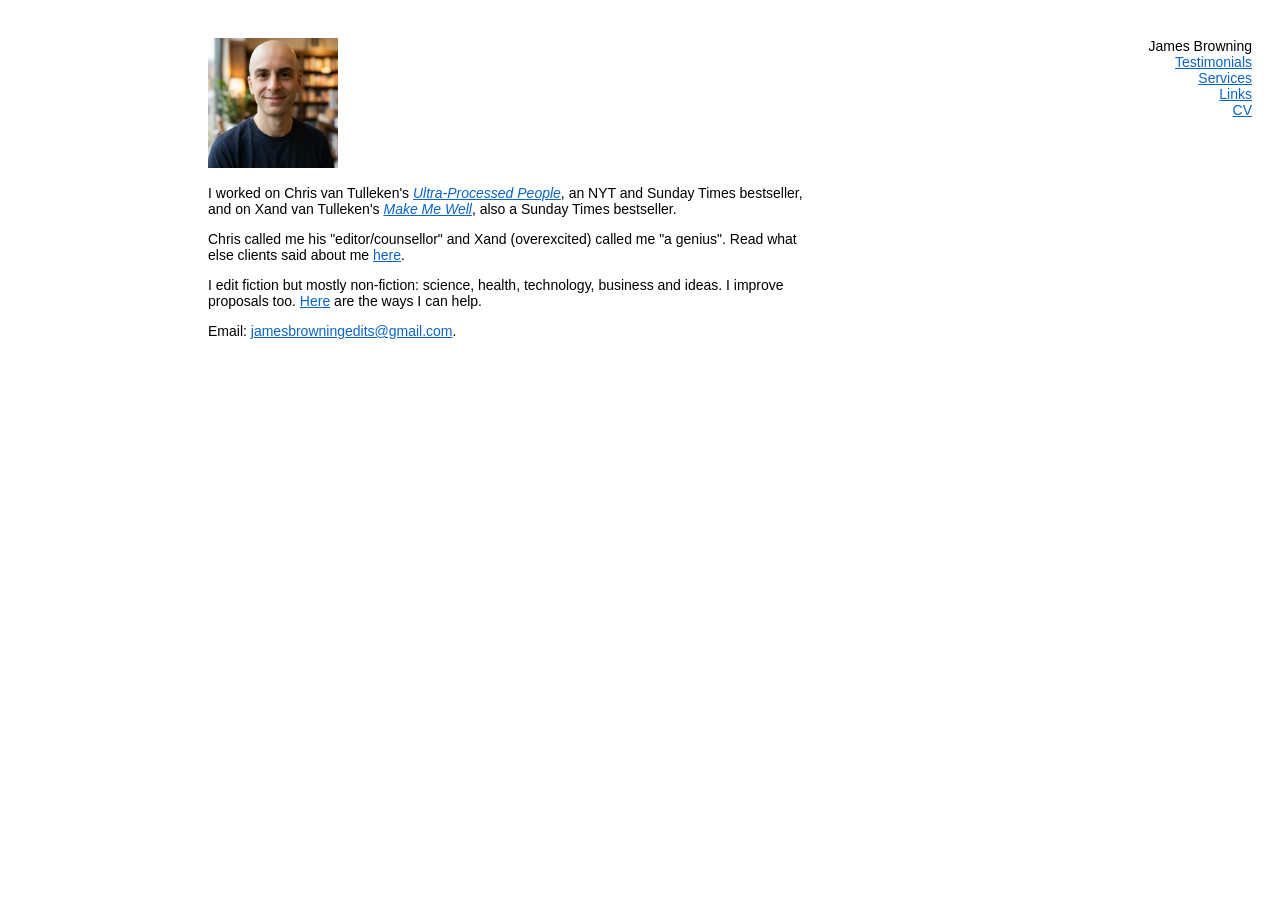
==== index.html @ 2e37def9 "Add files via upload" ====
<!DOCTYPE html>
<html lang="en-GB">
<head>
  <meta charset="utf-8">
  <meta name="viewport" content="width=device-width, initial-scale=1.0">
  <title>James Browning</title>
  <link rel="stylesheet" href="style.css">
</head>
<body>

  <div id="menu">
    <span class="title">James Browning</span>
    <ul>
      <li><a href="testimonials">Testimonials</a></li>
      <li><a href="services">Services</a></li>
      <li><a href="links">Links</a></li>
      <li><a href="cv">CV</a></li>
    </ul>
  </div>

  <div id="content">
  <img src="pic.jpeg" height="130">

    <p>I worked on Chris van Tulleken's <a href="https://www.penguin.co.uk/books/451300/ultra-processed-people-by-tulleken-chris-van/9781529160222"><i>Ultra-Processed People</i></a>, an NYT and Sunday Times bestseller, and on Xand van Tulleken's <a href="https://www.penguin.co.uk/books/471997/make-me-well-by-tulleken-xand-van/9781529961034"><i>Make Me Well</i></a>, also a Sunday Times bestseller.</p>

    <p>Chris called me his "editor/counsellor" and Xand (overexcited) called me "a genius". Read what else clients said about me <a href="testimonials">here</a>.</p>
    
    <p>I edit fiction but mostly non-fiction: science, health, technology, business and ideas. I improve proposals too. <a href="services">Here</a> are the ways I can help.</p>

    <p>Email: <a href="mailto:jamesbrowningedits@gmail.com">jamesbrowningedits@gmail.com</a>.</p>

  </div>

</body>
</html>
---- style.css ----
body {
  font-family: Helvetica;
  font-size: 14px;
}

#menu {
  float: right;
  margin-top: 30px;
  margin-right: 20px;
  text-align: right;
  width: 150px;
}

#menu ul {
  list-style-type: none;
  padding: 0;
  margin: 0;
}

#menu li a {
  display: inline-block;
  color: #0864c7;
}

#menu .title {
  color: inherit;
  text-decoration: none;
}

#content {
  margin-top: 30px;
  margin-left: 200px;
  float: left;
  width: 600px;
}

#content a, #content a:visited {
  color: #0864c7;
}

#content > :first-child {
  margin-top: 0;
}

@media (max-width: 900px) {
  body { font-size: 16px; }

  #menu, #content {
    float: none;
    width: auto;
    margin: 20px 16px 0;
  }
}
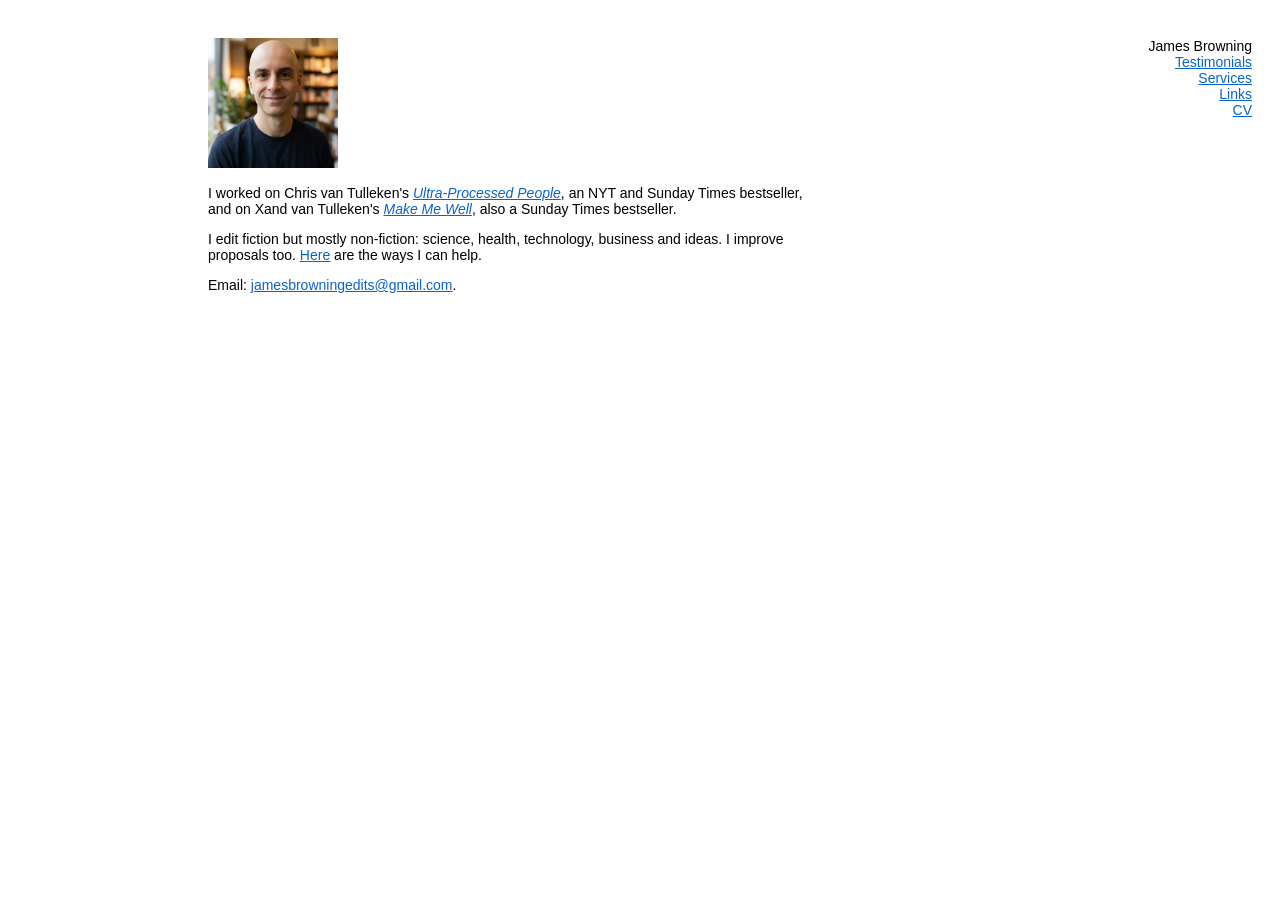
==== commit 400f6d8c: "Update index.html" ====
--- a/index.html
+++ b/index.html
@@ -22,8 +22,6 @@
   <img src="pic.jpeg" height="130">
 
     <p>I worked on Chris van Tulleken's <a href="https://www.penguin.co.uk/books/451300/ultra-processed-people-by-tulleken-chris-van/9781529160222"><i>Ultra-Processed People</i></a>, an NYT and Sunday Times bestseller, and on Xand van Tulleken's <a href="https://www.penguin.co.uk/books/471997/make-me-well-by-tulleken-xand-van/9781529961034"><i>Make Me Well</i></a>, also a Sunday Times bestseller.</p>
-
-    <p>Chris called me his "editor/counsellor" and Xand (overexcited) called me "a genius". Read what else clients said about me <a href="testimonials">here</a>.</p>
     
     <p>I edit fiction but mostly non-fiction: science, health, technology, business and ideas. I improve proposals too. <a href="services">Here</a> are the ways I can help.</p>
 
@@ -32,4 +30,4 @@
   </div>
 
 </body>
-</html>+</html>
--- a/style.css
+++ b/style.css
@@ -50,4 +50,4 @@
     width: auto;
     margin: 20px 16px 0;
   }
-}+}
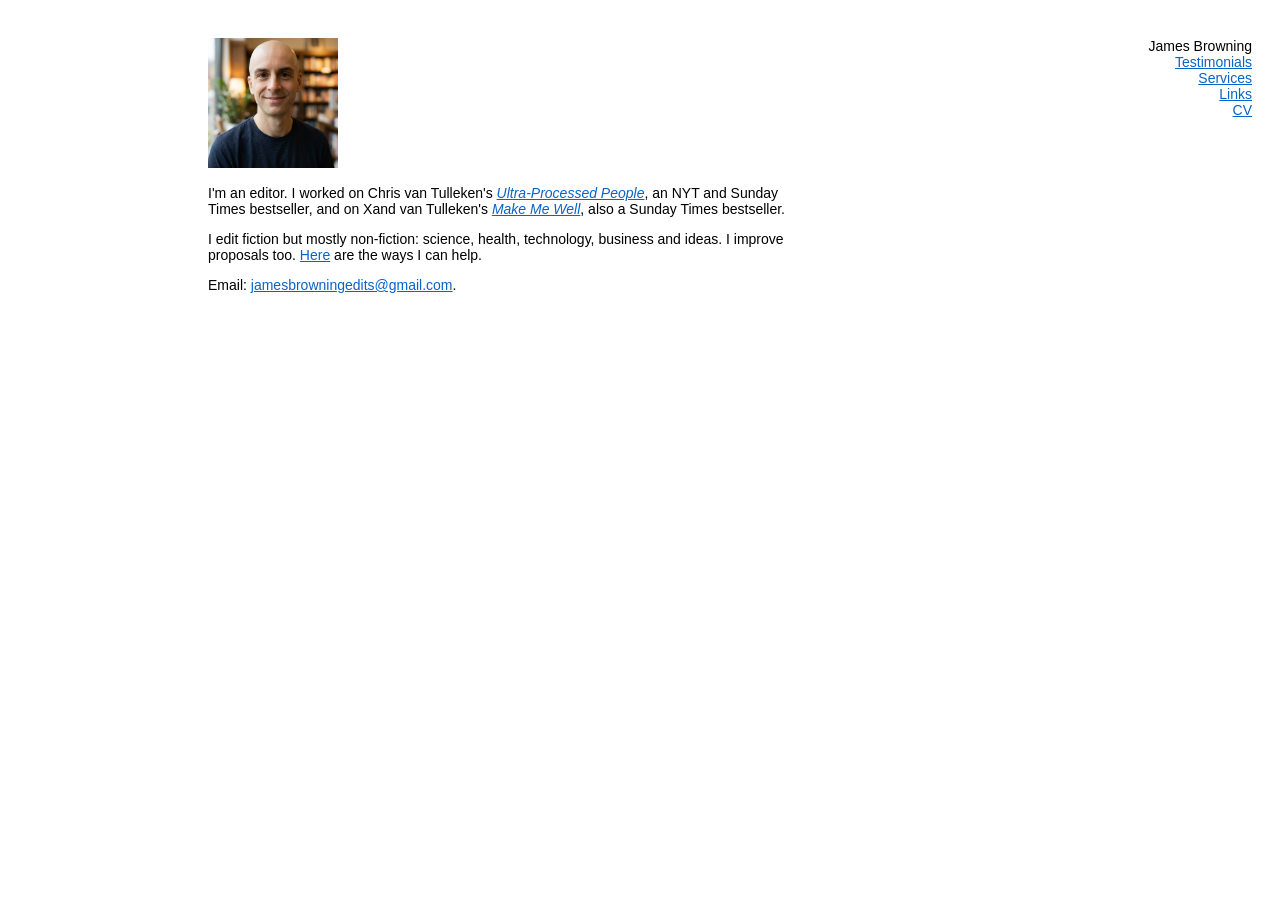
==== commit af0eb406: "Update index.html" ====
--- a/index.html
+++ b/index.html
@@ -21,7 +21,7 @@
   <div id="content">
   <img src="pic.jpeg" height="130">
 
-    <p>I worked on Chris van Tulleken's <a href="https://www.penguin.co.uk/books/451300/ultra-processed-people-by-tulleken-chris-van/9781529160222"><i>Ultra-Processed People</i></a>, an NYT and Sunday Times bestseller, and on Xand van Tulleken's <a href="https://www.penguin.co.uk/books/471997/make-me-well-by-tulleken-xand-van/9781529961034"><i>Make Me Well</i></a>, also a Sunday Times bestseller.</p>
+    <p>I'm an editor. I worked on Chris van Tulleken's <a href="https://www.penguin.co.uk/books/451300/ultra-processed-people-by-tulleken-chris-van/9781529160222"><i>Ultra-Processed People</i></a>, an NYT and Sunday Times bestseller, and on Xand van Tulleken's <a href="https://www.penguin.co.uk/books/471997/make-me-well-by-tulleken-xand-van/9781529961034"><i>Make Me Well</i></a>, also a Sunday Times bestseller.</p>
     
     <p>I edit fiction but mostly non-fiction: science, health, technology, business and ideas. I improve proposals too. <a href="services">Here</a> are the ways I can help.</p>
 
--- a/style.css
+++ b/style.css
@@ -42,6 +42,10 @@
   margin-top: 0;
 }
 
+#content .indent {
+  margin-left: 2em;
+}
+
 @media (max-width: 900px) {
   body { font-size: 16px; }
 
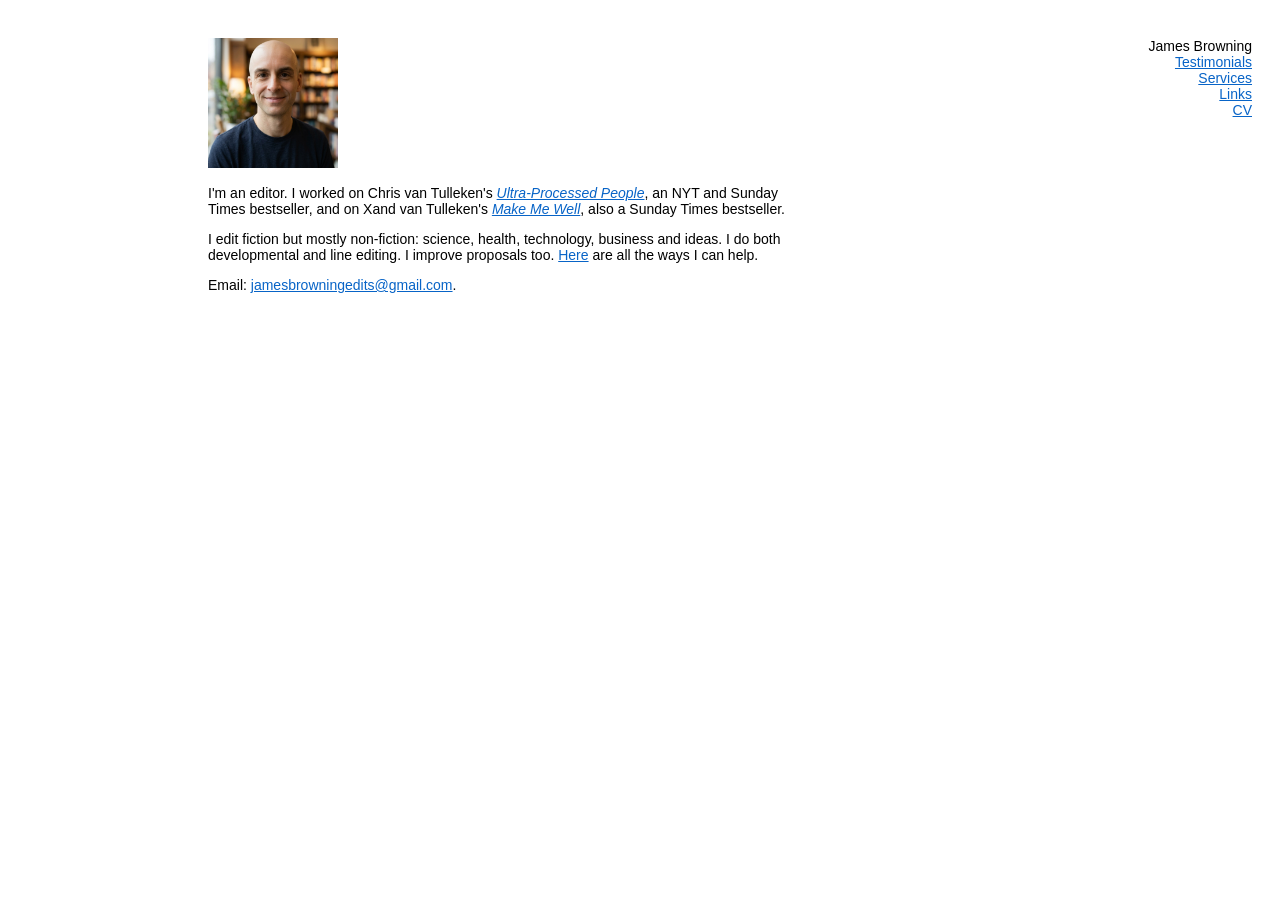
==== commit 26100076: "Update index.html" ====
--- a/index.html
+++ b/index.html
@@ -23,7 +23,7 @@
 
     <p>I'm an editor. I worked on Chris van Tulleken's <a href="https://www.penguin.co.uk/books/451300/ultra-processed-people-by-tulleken-chris-van/9781529160222"><i>Ultra-Processed People</i></a>, an NYT and Sunday Times bestseller, and on Xand van Tulleken's <a href="https://www.penguin.co.uk/books/471997/make-me-well-by-tulleken-xand-van/9781529961034"><i>Make Me Well</i></a>, also a Sunday Times bestseller.</p>
     
-    <p>I edit fiction but mostly non-fiction: science, health, technology, business and ideas. I improve proposals too. <a href="services">Here</a> are the ways I can help.</p>
+    <p>I edit fiction but mostly non-fiction: science, health, technology, business and ideas. I do both developmental and line editing. I improve proposals too. <a href="services">Here</a> are all the ways I can help.</p>
 
     <p>Email: <a href="mailto:jamesbrowningedits@gmail.com">jamesbrowningedits@gmail.com</a>.</p>
 
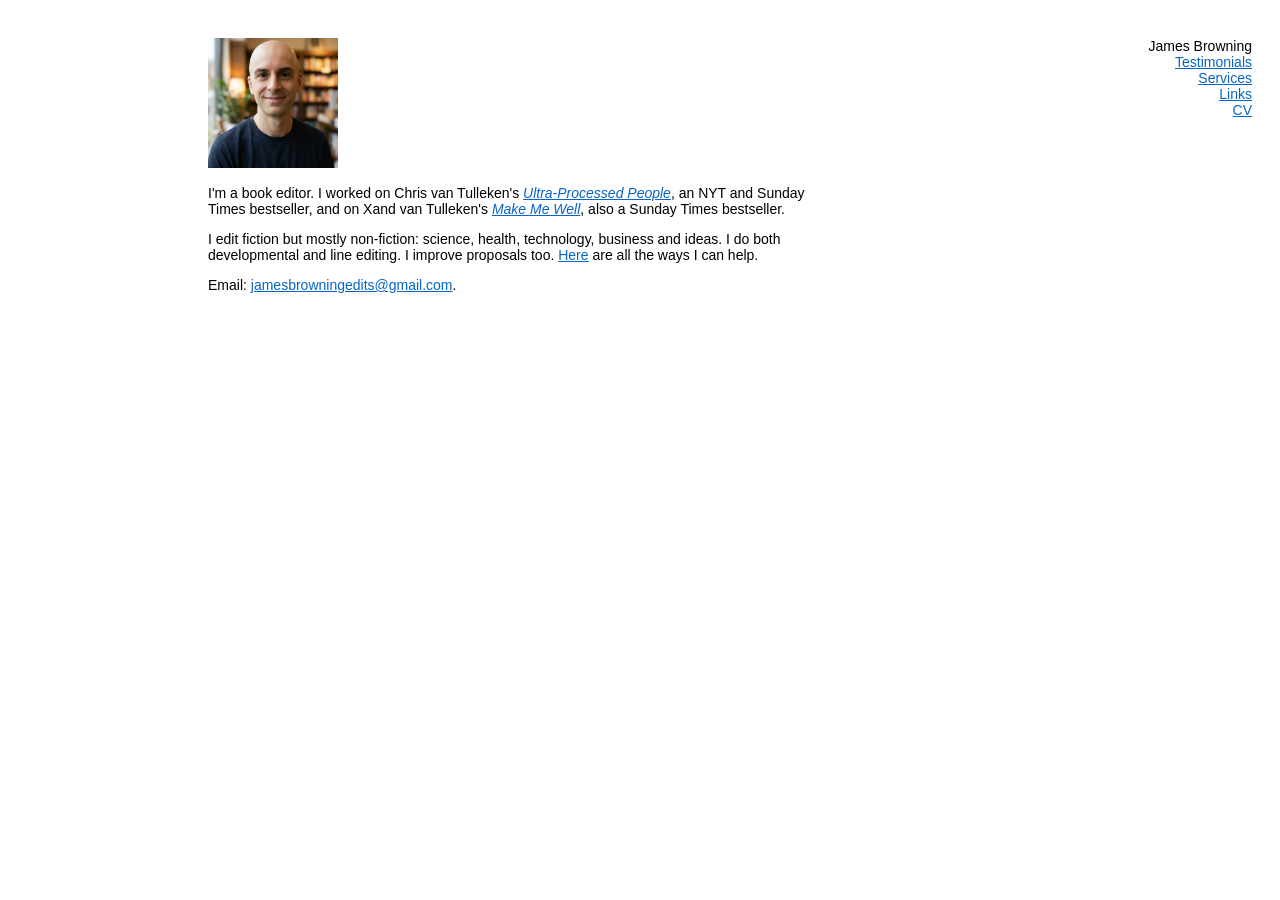
==== commit 38a20736: "Update index.html" ====
--- a/index.html
+++ b/index.html
@@ -3,7 +3,8 @@
 <head>
   <meta charset="utf-8">
   <meta name="viewport" content="width=device-width, initial-scale=1.0">
-  <title>James Browning</title>
+  <title>James Browning · Book editor</title>
+  <meta name="description" content="Book editor for ideas-led non-fiction. Editor on Sunday Times bestsellers Ultra-Processed People and Make Me Well. Proposals to finished books.">
   <link rel="stylesheet" href="style.css">
 </head>
 <body>
@@ -21,7 +22,7 @@
   <div id="content">
   <img src="pic.jpeg" height="130">
 
-    <p>I'm an editor. I worked on Chris van Tulleken's <a href="https://www.penguin.co.uk/books/451300/ultra-processed-people-by-tulleken-chris-van/9781529160222"><i>Ultra-Processed People</i></a>, an NYT and Sunday Times bestseller, and on Xand van Tulleken's <a href="https://www.penguin.co.uk/books/471997/make-me-well-by-tulleken-xand-van/9781529961034"><i>Make Me Well</i></a>, also a Sunday Times bestseller.</p>
+    <p>I'm a book editor. I worked on Chris van Tulleken's <a href="https://www.penguin.co.uk/books/451300/ultra-processed-people-by-tulleken-chris-van/9781529160222"><i>Ultra-Processed People</i></a>, an NYT and Sunday Times bestseller, and on Xand van Tulleken's <a href="https://www.penguin.co.uk/books/471997/make-me-well-by-tulleken-xand-van/9781529961034"><i>Make Me Well</i></a>, also a Sunday Times bestseller.</p>
     
     <p>I edit fiction but mostly non-fiction: science, health, technology, business and ideas. I do both developmental and line editing. I improve proposals too. <a href="services">Here</a> are all the ways I can help.</p>
 
